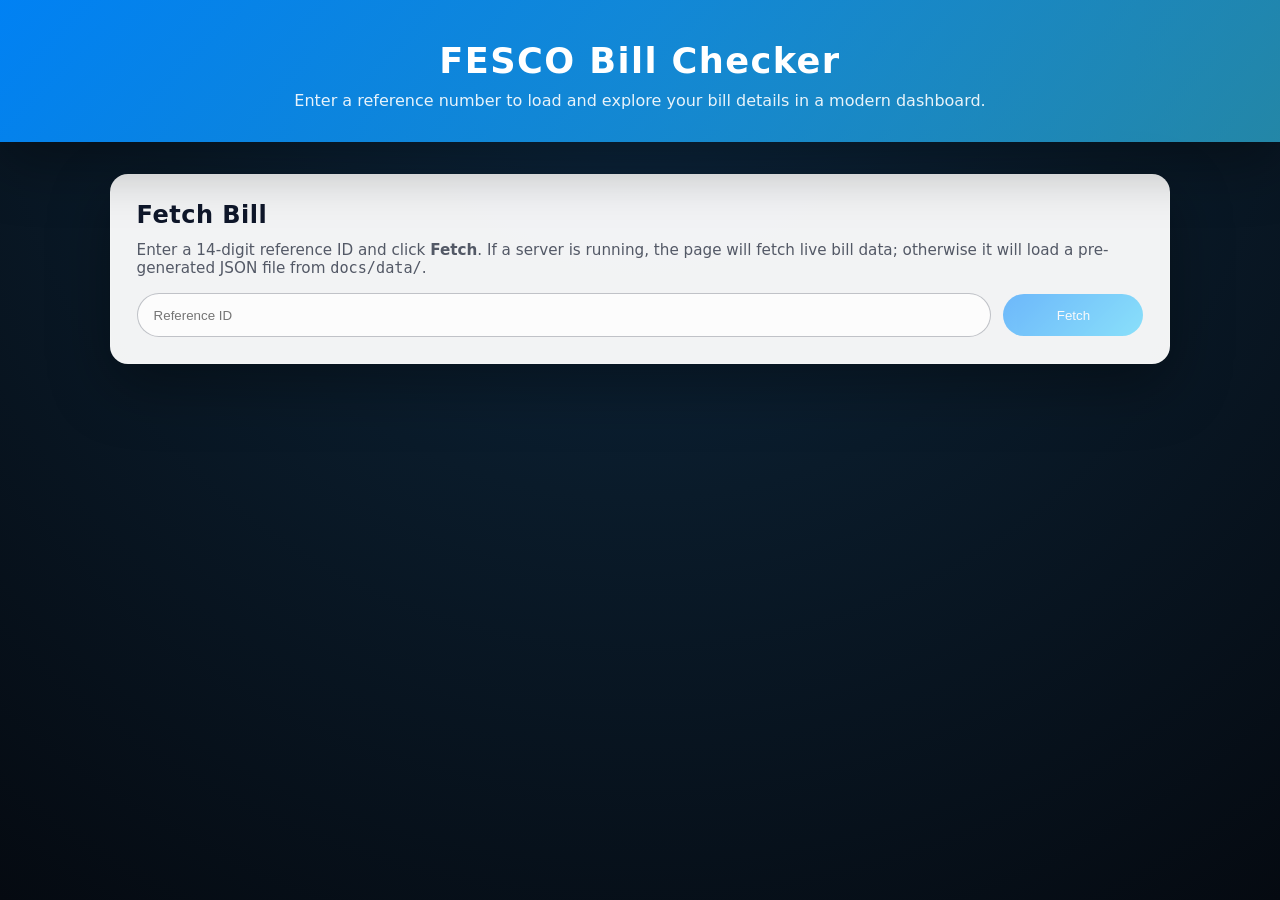
==== docs/index.html @ 25464e39 "Add fetcher and server for bill retrieval, along with styles for documentation UI - Implemented fetc" ====
<!DOCTYPE html>
<html lang="en">
<head>
  <meta charset="UTF-8" />
  <meta name="viewport" content="width=device-width, initial-scale=1.0" />
  <title>FESCO Bill Viewer</title>
  <link rel="stylesheet" href="styles/style.css" />
</head>
<body>
  <header>
    <h1>FESCO Bill Checker</h1>
    <p>Enter a reference number to load and explore your bill details in a modern dashboard.</p>
  </header>

  <main>
    <div class="card">
      <h2>Fetch Bill</h2>
      <p class="note">Enter a 14-digit reference ID and click <strong>Fetch</strong>. If a server is running, the page will fetch live bill data; otherwise it will load a pre-generated JSON file from <code>docs/data/</code>.</p>
      <div class="actions">
        <input id="refInput" class="ref-input" placeholder="Reference ID" />
        <button id="fetchBtn" class="fetch-btn" disabled>Fetch</button>
      </div>
    </div>

    <div id="viewer" class="card" style="display: none;">
      <h2>Bill Summary</h2>
      <div id="summary"></div>

      <h2>Charges Breakdown</h2>
      <div id="charges"></div>

      <h2>Billing History</h2>
      <div id="history"></div>

      <h2>Raw JSON</h2>
      <pre id="raw"></pre>
    </div>
  </main>

  <script src="./scripts/app.js"></script>
</body>
</html>
---- docs/styles/style.css ----
:root {
    --bg: #0a1b2a;
    --card: rgba(255, 255, 255, 0.95);
    --accent: #0087ff;
    --accent2: #35d1ff;
    --text: #0f172a;
    --muted: rgba(15, 23, 42, 0.7);
    --shadow: 0 22px 60px rgba(0, 0, 0, 0.35);
    --radius: 18px;
}

* {
    box-sizing: border-box;
}

body {
    font-family: system-ui, -apple-system, BlinkMacSystemFont, "Segoe UI", sans-serif;
    margin: 0;
    padding: 0;
    min-height: 100vh;
    background: radial-gradient(circle at top, #0d2a45 0%, #0a1b2a 45%, #050a11 100%);
    color: var(--text);
}

header {
    padding: 2.5rem 1.5rem 2rem;
    background: linear-gradient(135deg, rgba(0, 135, 255, 0.95), rgba(53, 209, 255, 0.6));
    color: white;
    text-align: center;
    position: sticky;
    top: 0;
    z-index: 10;
    box-shadow: 0 20px 60px rgba(0, 0, 0, 0.35);
}

header h1 {
    margin: 0;
    font-size: clamp(1.4rem, 4vw, 2.2rem);
    letter-spacing: 0.04em;
}

header p {
    margin: 0.65rem auto 0;
    opacity: 0.9;
    max-width: 720px;
}

main {
    padding: 2rem 1.25rem 4rem;
    max-width: 1100px;
    margin: auto;
}

.card {
    background: var(--card);
    border-radius: var(--radius);
    padding: 1.6rem;
    box-shadow: var(--shadow);
    margin-bottom: 1.75rem;
    border: 1px solid rgba(255, 255, 255, 0.12);
    transition: transform 0.35s ease, box-shadow 0.35s ease;
}

.card:hover {
    transform: translateY(-6px);
    box-shadow: 0 28px 80px rgba(0, 0, 0, 0.45);
}

.card h2 {
    margin-top: 0;
    margin-bottom: 0.75rem;
    letter-spacing: 0.02em;
}

.actions {
    display: flex;
    flex-wrap: wrap;
    gap: 0.75rem;
    align-items: center;
    margin-top: 1rem;
}

.ref-input {
    flex: 1;
    min-width: 240px;
    padding: 0.85rem 1rem;
    background: rgba(255, 255, 255, 0.72);
    color: var(--text);
    border-radius: 999px;
    border: 1px solid rgba(15, 23, 42, 0.25);
    outline: none;
    transition: transform 0.25s ease, box-shadow 0.25s ease;
}

.ref-input:focus {
    box-shadow: 0 0 0 4px rgba(53, 209, 255, 0.35);
    border-color: rgba(53, 209, 255, 0.6);
}

.fetch-btn {
    padding: 0.85rem 1.25rem;
    min-width: 140px;
    border: none;
    color: #fff;
    background: linear-gradient(135deg, var(--accent), var(--accent2));
    cursor: pointer;
    box-shadow: 0 16px 40px rgba(0, 0, 0, 0.35);
    position: relative;
    overflow: hidden;
    border-radius: 999px;
    transition: transform 0.25s ease, box-shadow 0.25s ease;
}

.fetch-btn:disabled {
    opacity: 0.55;
    cursor: not-allowed;
    box-shadow: none;
}

.fetch-btn::after {
    content: "";
    position: absolute;
    inset: 0;
    background: radial-gradient(circle at 50% 50%, rgba(255, 255, 255, 0.5), transparent 50%);
    opacity: 0;
    transition: opacity 0.4s ease;
    pointer-events: none;
}

.fetch-btn:hover::after {
    opacity: 0.6;
}

.fetch-btn.morph {
    animation: morph 2.25s ease-in-out infinite alternate;
}

@keyframes morph {
    0% {
        border-radius: 999px;
        transform: translateY(0) scale(1);
    }

    25% {
        border-radius: 26px;
        transform: translateY(-2px) scale(1.02);
    }

    50% {
        border-radius: 999px;
        transform: translateY(0) scale(1);
    }

    75% {
        border-radius: 18px;
        transform: translateY(-1px) scale(1.01);
    }

    100% {
        border-radius: 999px;
        transform: translateY(0) scale(1);
    }
}

.note {
    font-size: 0.95rem;
    margin-top: 0.5rem;
    color: rgba(15, 23, 42, 0.7);
}

table {
    width: 100%;
    border-collapse: collapse;
    margin-top: 0.75rem;
    border-radius: 12px;
    overflow: hidden;
}

th,
td {
    padding: 0.65rem 0.75rem;
    border: 1px solid rgba(0, 0, 0, 0.08);
}

th {
    background: rgba(14, 88, 129, 0.1);
    color: var(--text);
    text-align: left;
}

pre {
    background: rgba(18, 25, 34, 0.92);
    color: #e8f1ff;
    padding: 1rem;
    border-radius: 12px;
    overflow: auto;
    max-height: 360px;
}

@media (max-width: 620px) {
    main {
        padding: 1.25rem;
    }

    .actions {
        flex-direction: column;
        align-items: stretch;
    }

    .fetch-btn {
        width: 100%;
    }
}
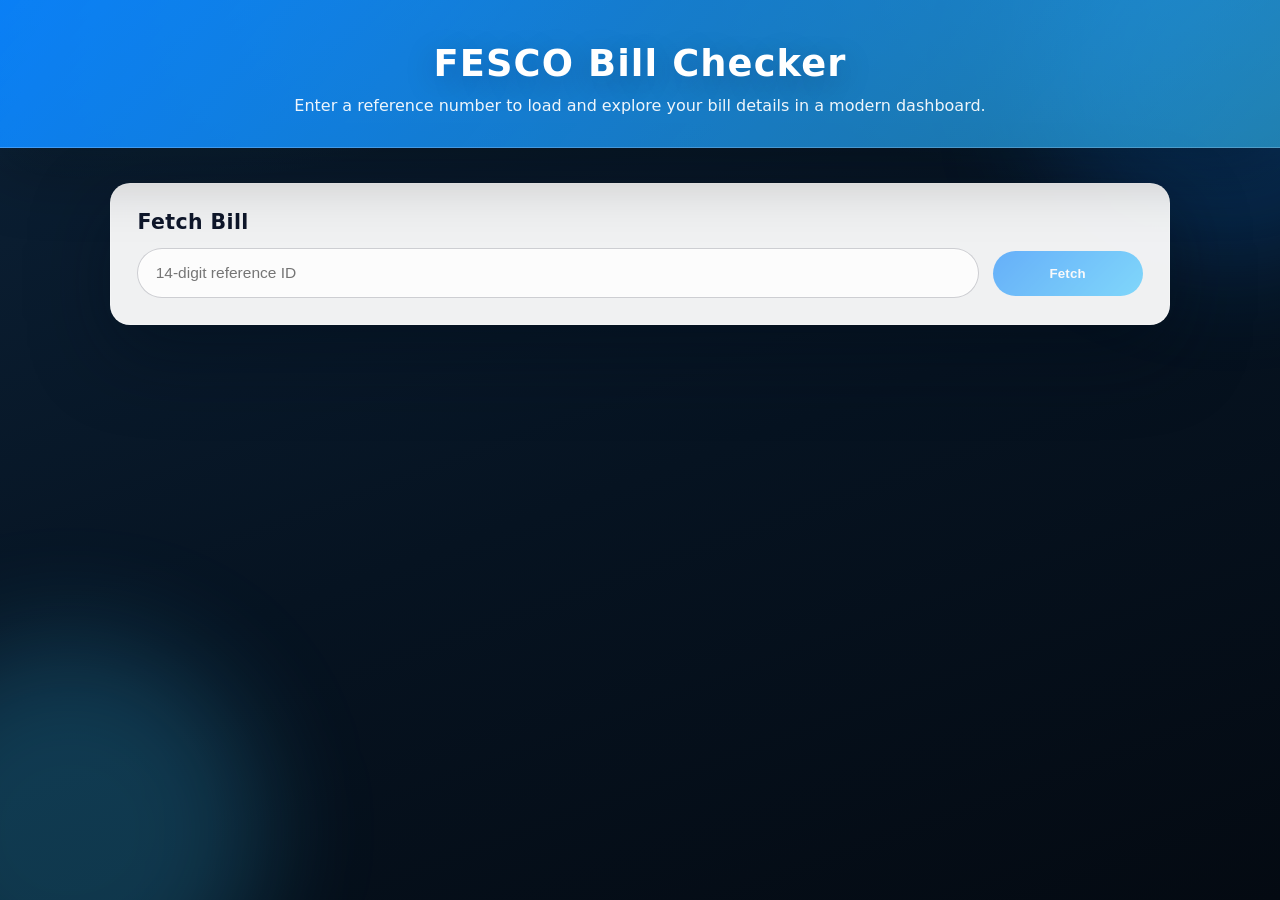
==== commit a86dfd99: "docs: Update README for GitHub Pages deployment and usage instructions; enhance index.html input pla" ====
--- a/docs/index.html
+++ b/docs/index.html
@@ -15,9 +15,8 @@
   <main>
     <div class="card">
       <h2>Fetch Bill</h2>
-      <p class="note">Enter a 14-digit reference ID and click <strong>Fetch</strong>. If a server is running, the page will fetch live bill data; otherwise it will load a pre-generated JSON file from <code>docs/data/</code>.</p>
       <div class="actions">
-        <input id="refInput" class="ref-input" placeholder="Reference ID" />
+        <input id="refInput" class="ref-input" placeholder="14-digit reference ID" />
         <button id="fetchBtn" class="fetch-btn" disabled>Fetch</button>
       </div>
     </div>
--- a/docs/styles/style.css
+++ b/docs/styles/style.css
@@ -1,12 +1,15 @@
 :root {
-    --bg: #0a1b2a;
-    --card: rgba(255, 255, 255, 0.95);
-    --accent: #0087ff;
-    --accent2: #35d1ff;
+    --bg: #061321;
+        --bg-soft: #0c2238;
+        --card: rgba(255, 255, 255, 0.94);
+        --card-border: rgba(255, 255, 255, 0.28);
+        --accent: #0a84ff;
+        --accent2: #36c6ff;
     --text: #0f172a;
-    --muted: rgba(15, 23, 42, 0.7);
-    --shadow: 0 22px 60px rgba(0, 0, 0, 0.35);
-    --radius: 18px;
+    --muted: rgba(15, 23, 42, 0.68);
+        --shadow-lg: 0 28px 80px rgba(3, 12, 24, 0.42);
+        --shadow-sm: 0 12px 30px rgba(8, 18, 34, 0.22);
+        --radius: 20px;
 }
 
 * {
@@ -18,101 +21,143 @@
     margin: 0;
     padding: 0;
     min-height: 100vh;
-    background: radial-gradient(circle at top, #0d2a45 0%, #0a1b2a 45%, #050a11 100%);
+    background:
+            radial-gradient(900px 500px at 12% -10%, rgba(54, 198, 255, 0.16), transparent 55%),
+            radial-gradient(800px 420px at 88% -5%, rgba(10, 132, 255, 0.2), transparent 55%),
+            linear-gradient(160deg, var(--bg-soft) 0%, var(--bg) 52%, #040a12 100%);
     color: var(--text);
+    position: relative;
+    }
+    
+    body::before,
+    body::after {
+        content: "";
+        position: fixed;
+        width: 380px;
+        height: 380px;
+        border-radius: 50%;
+        filter: blur(56px);
+        z-index: 0;
+        pointer-events: none;
+    }
+    
+    body::before {
+        left: -120px;
+        bottom: -120px;
+        background: rgba(54, 198, 255, 0.22);
+    }
+    
+    body::after {
+        right: -140px;
+        top: -120px;
+        background: rgba(10, 132, 255, 0.2);
 }
 
 header {
-    padding: 2.5rem 1.5rem 2rem;
-    background: linear-gradient(135deg, rgba(0, 135, 255, 0.95), rgba(53, 209, 255, 0.6));
+    padding: 2.6rem 1.5rem 2rem;
+        background: linear-gradient(130deg, rgba(10, 132, 255, 0.95), rgba(54, 198, 255, 0.55));
     color: white;
     text-align: center;
-    position: sticky;
-    top: 0;
-    z-index: 10;
-    box-shadow: 0 20px 60px rgba(0, 0, 0, 0.35);
+    position: relative;
+        z-index: 2;
+        border-bottom: 1px solid rgba(255, 255, 255, 0.22);
+        box-shadow: 0 20px 70px rgba(0, 0, 0, 0.28);
 }
 
 header h1 {
     margin: 0;
-    font-size: clamp(1.4rem, 4vw, 2.2rem);
-    letter-spacing: 0.04em;
+    font-size: clamp(1.45rem, 4vw, 2.3rem);
+        letter-spacing: 0.03em;
+        text-shadow: 0 8px 30px rgba(3, 20, 39, 0.25);
 }
 
 header p {
-    margin: 0.65rem auto 0;
-    opacity: 0.9;
+    margin: 0.72rem auto 0;
+        opacity: 0.93;
     max-width: 720px;
 }
 
 main {
-    padding: 2rem 1.25rem 4rem;
+    padding: 2.2rem 1.25rem 4.4rem;
     max-width: 1100px;
     margin: auto;
+    position: relative;
+        z-index: 1;
 }
 
 .card {
     background: var(--card);
     border-radius: var(--radius);
-    padding: 1.6rem;
-    box-shadow: var(--shadow);
+    padding: 1.6rem 1.65rem;
+        box-shadow: var(--shadow-lg);
     margin-bottom: 1.75rem;
-    border: 1px solid rgba(255, 255, 255, 0.12);
+    border: 1px solid var(--card-border);
+        backdrop-filter: blur(10px);
     transition: transform 0.35s ease, box-shadow 0.35s ease;
 }
 
 .card:hover {
-    transform: translateY(-6px);
-    box-shadow: 0 28px 80px rgba(0, 0, 0, 0.45);
+    transform: translateY(-5px);
+        box-shadow: 0 34px 96px rgba(4, 15, 28, 0.45);
 }
 
 .card h2 {
     margin-top: 0;
-    margin-bottom: 0.75rem;
+    margin-bottom: 0.9rem;
     letter-spacing: 0.02em;
+    font-size: 1.28rem;
 }
 
 .actions {
     display: flex;
     flex-wrap: wrap;
-    gap: 0.75rem;
+    gap: 0.85rem;
     align-items: center;
-    margin-top: 1rem;
+    margin-top: 0.25rem;
 }
 
 .ref-input {
     flex: 1;
     min-width: 240px;
-    padding: 0.85rem 1rem;
-    background: rgba(255, 255, 255, 0.72);
+    padding: 0.94rem 1.08rem;
+        background: rgba(255, 255, 255, 0.8);
     color: var(--text);
     border-radius: 999px;
-    border: 1px solid rgba(15, 23, 42, 0.25);
+    border: 1px solid rgba(15, 23, 42, 0.2);
     outline: none;
-    transition: transform 0.25s ease, box-shadow 0.25s ease;
+    font-size: 0.97rem;
+        box-shadow: inset 0 0 0 1px rgba(255, 255, 255, 0.35);
+        transition: transform 0.25s ease, box-shadow 0.25s ease, border-color 0.25s ease;
 }
 
 .ref-input:focus {
-    box-shadow: 0 0 0 4px rgba(53, 209, 255, 0.35);
-    border-color: rgba(53, 209, 255, 0.6);
+    box-shadow: 0 0 0 4px rgba(53, 209, 255, 0.28), var(--shadow-sm);
+        border-color: rgba(53, 209, 255, 0.64);
 }
 
 .fetch-btn {
-    padding: 0.85rem 1.25rem;
-    min-width: 140px;
+    padding: 0.94rem 1.35rem;
+        min-width: 150px;
     border: none;
     color: #fff;
     background: linear-gradient(135deg, var(--accent), var(--accent2));
     cursor: pointer;
-    box-shadow: 0 16px 40px rgba(0, 0, 0, 0.35);
+    font-weight: 600;
+        letter-spacing: 0.01em;
+        box-shadow: 0 18px 42px rgba(10, 132, 255, 0.35);
     position: relative;
     overflow: hidden;
     border-radius: 999px;
-    transition: transform 0.25s ease, box-shadow 0.25s ease;
+    transition: transform 0.25s ease, box-shadow 0.25s ease, opacity 0.25s ease;
+    }
+    
+    .fetch-btn:hover:not(:disabled) {
+        transform: translateY(-1px);
+        box-shadow: 0 24px 54px rgba(10, 132, 255, 0.42);
 }
 
 .fetch-btn:disabled {
-    opacity: 0.55;
+    opacity: 0.6;
     cursor: not-allowed;
     box-shadow: none;
 }
@@ -165,41 +210,50 @@
 .note {
     font-size: 0.95rem;
     margin-top: 0.5rem;
-    color: rgba(15, 23, 42, 0.7);
+    color: var(--muted);
 }
 
 table {
     width: 100%;
     border-collapse: collapse;
     margin-top: 0.75rem;
-    border-radius: 12px;
+    border-radius: 14px;
     overflow: hidden;
+    box-shadow: inset 0 0 0 1px rgba(15, 23, 42, 0.08);
 }
 
 th,
 td {
-    padding: 0.65rem 0.75rem;
-    border: 1px solid rgba(0, 0, 0, 0.08);
+    padding: 0.7rem 0.78rem;
+        border: 1px solid rgba(15, 23, 42, 0.08);
+        vertical-align: top;
 }
 
 th {
-    background: rgba(14, 88, 129, 0.1);
+    background: rgba(14, 88, 129, 0.12);
     color: var(--text);
     text-align: left;
+    font-weight: 600;
+    }
+    
+    tbody tr:nth-child(even) {
+        background: rgba(14, 88, 129, 0.045);
 }
 
 pre {
-    background: rgba(18, 25, 34, 0.92);
+    background: rgba(11, 18, 29, 0.95);
     color: #e8f1ff;
-    padding: 1rem;
-    border-radius: 12px;
+    padding: 1rem 1.05rem;
+        border-radius: 14px;
     overflow: auto;
-    max-height: 360px;
+    max-height: 420px;
+        border: 1px solid rgba(255, 255, 255, 0.14);
+        box-shadow: inset 0 0 0 1px rgba(255, 255, 255, 0.06);
 }
 
 @media (max-width: 620px) {
     main {
-        padding: 1.25rem;
+        padding: 1.25rem 0.95rem 3.5rem;
     }
 
     .actions {
